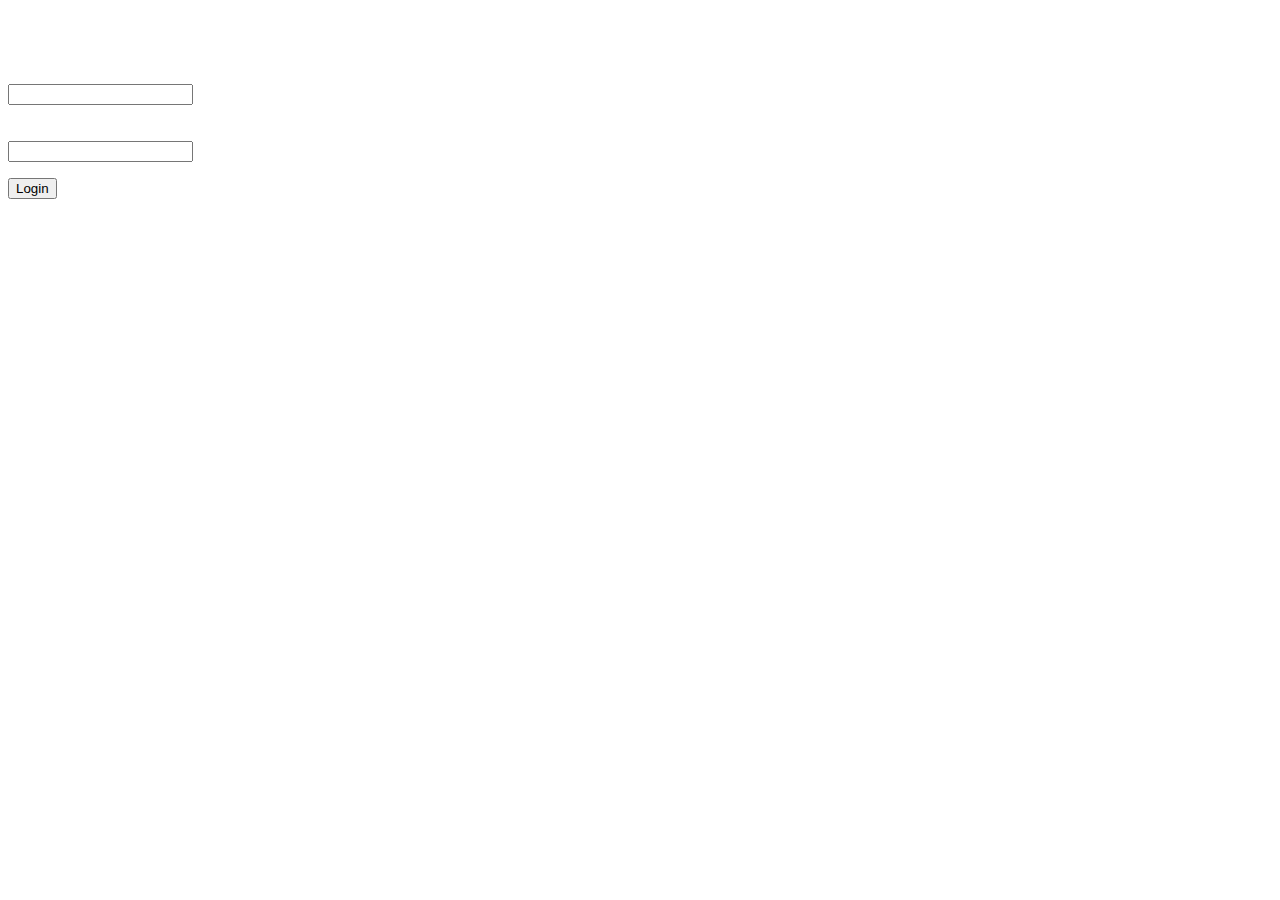
==== HimanshuKr000/Pointy Things (SQLi)/index.html @ d37ff855 "Update Names" ====
<html>
	<head>
    <title>Welcome To JARVIS</title>
	</head>

	<body>
			<h1 style="color:white">Hello Sir!</h1>

		<div>
			<form action = "/web/login.php" method = "POST">
		   		<p align="left" style="color:white">
			Username: <br>
			<input type = "text" name = "username" align = "justify"/><br><br>
		   		Password: <br>
			<input type = "password" name = "password" align = "justify"/><br>
			</p>
		   		<input type = "submit" value="Login" />
			</form>
		</div>
	</body>
</html>
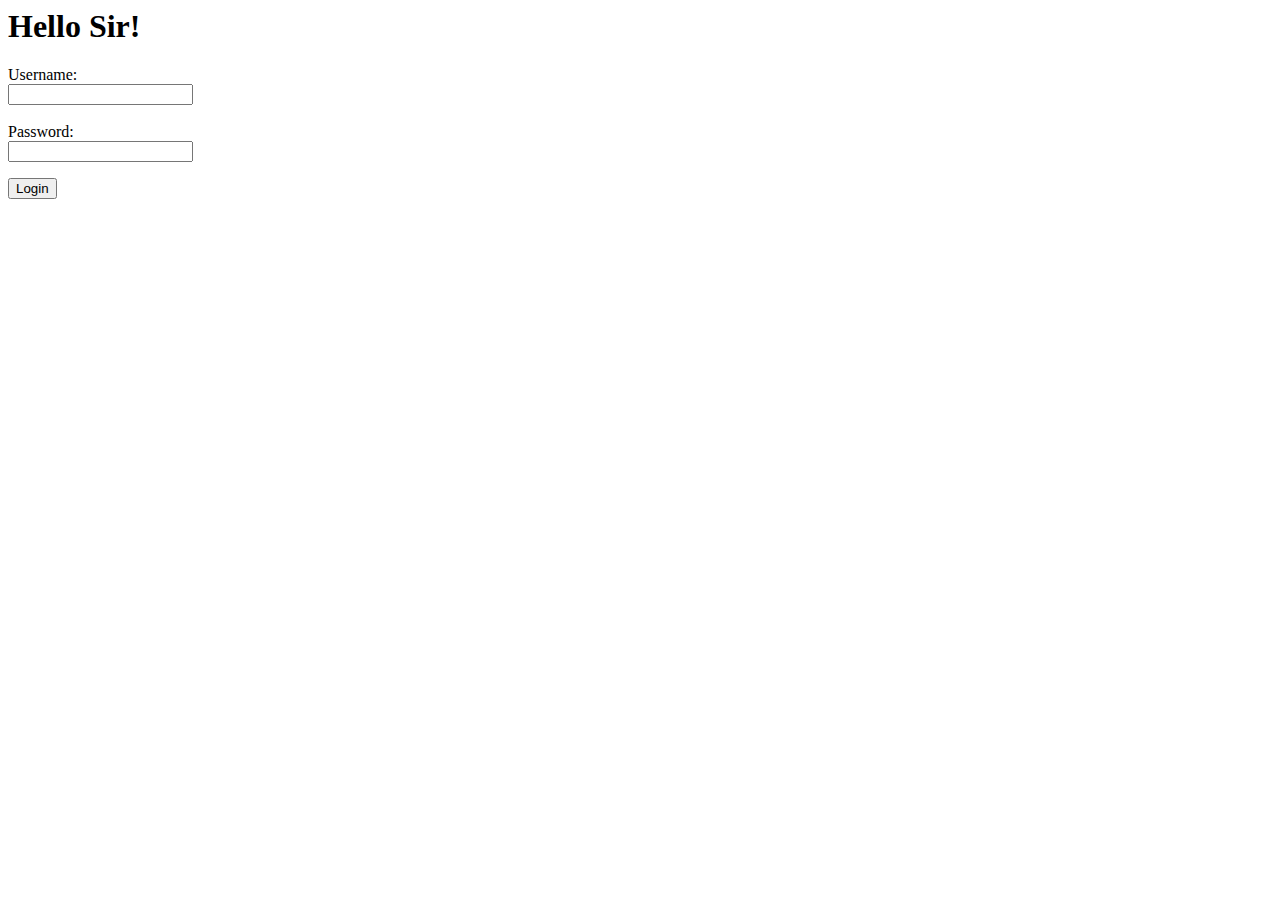
==== commit 4e368c62: "Merge branch 'master' of https://github.com/ankurdubey521/Cicada19" ====
--- a/HimanshuKr000/Pointy Things (SQLi)/index.html
+++ b/HimanshuKr000/Pointy Things (SQLi)/index.html
@@ -4,11 +4,11 @@
 	</head>
 
 	<body>
-			<h1 style="color:white">Hello Sir!</h1>
+			<h1 style="color">Hello Sir!</h1>
 
 		<div>
 			<form action = "/web/login.php" method = "POST">
-		   		<p align="left" style="color:white">
+		   		<p align="left" style="color">
 			Username: <br>
 			<input type = "text" name = "username" align = "justify"/><br><br>
 		   		Password: <br>
